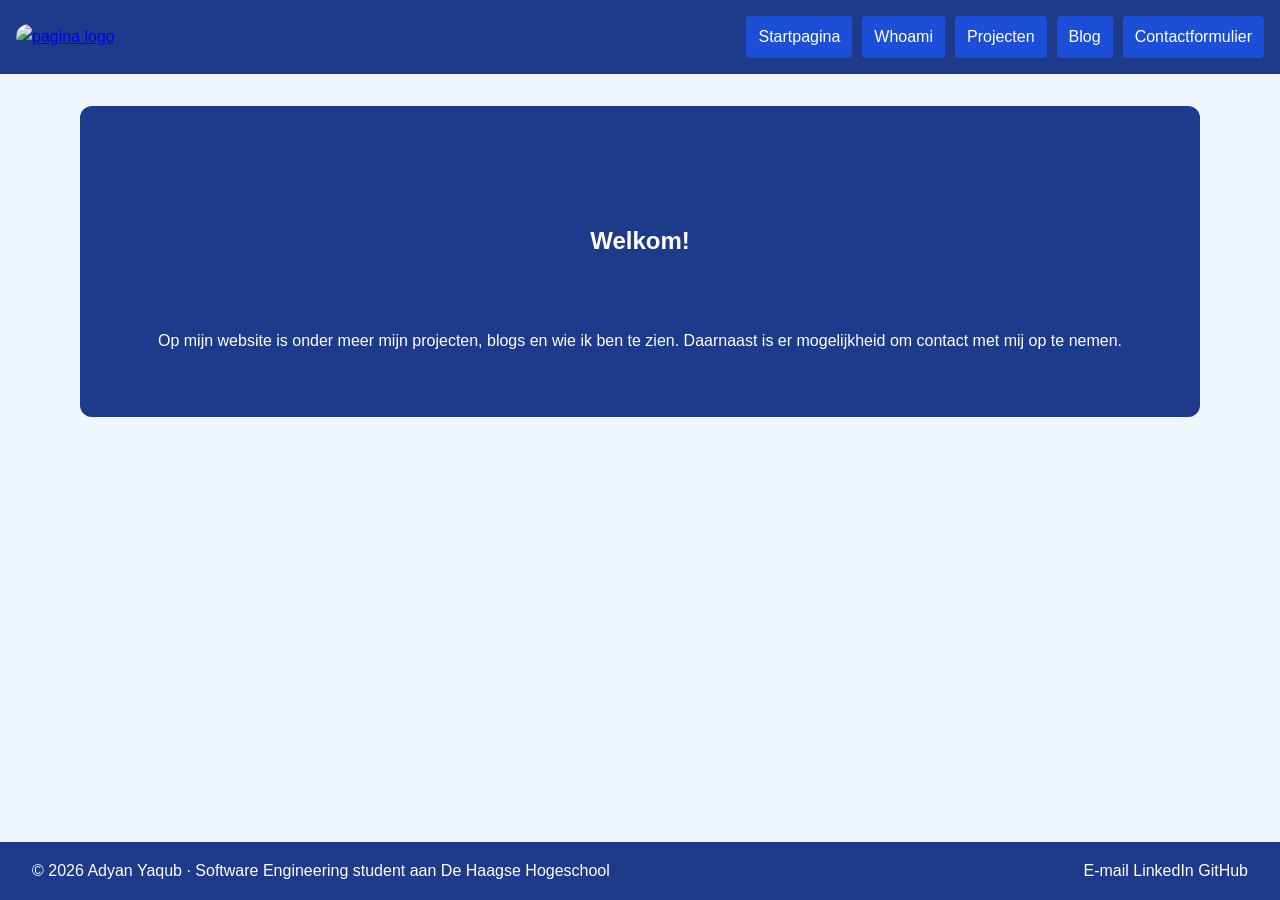
==== index.html @ 3f4cc69b "Vernieuwde eindversie" ====
<!DOCTYPE html>
<html lang="nl">

<head>
    <meta charset="UTF-8">
    <meta name="viewport" content="width=device-width, initial-scale=1.0">
    <title>Portfolio Website</title>
    <link rel="stylesheet" href="/index.css">
</head>

<body>

    <header>
        <a href="/index.html">
            <img id="Logo" src="/logo.png" alt="pagina logo">
        </a>

        <nav class="Navigatie" aria-label="Hoofdnavigatie">
            <a href="/index.html">Startpagina</a>
            <a href="/whoami.html">Whoami</a>
            <a href="/projecten.html">Projecten</a>
            <a href="/blog.html">Blog</a>
            <a href="/contactformulier.html">Contactformulier</a>
        </nav>
    </header>

    <main>

        <section class="Voorpagina" aria-labelledby="Voorpagina">
            <h1 class="Voorpagina">Welkom!</h1>
            <p>
               Op mijn website is onder meer mijn projecten, blogs en wie ik ben te zien. 
               Daarnaast is er mogelijkheid om contact met mij op te nemen.
            </p>


        </section>



    </main>

    <footer class="voettekst">
        <p>
            &copy; 2026 Adyan Yaqub · Software Engineering student
            aan De Haagse Hogeschool
        </p>

        <nav aria-label="Contact en sociale media" class="voettekst-links">
            <ul>
                <li>
                    <a href="mailto:yaqubadyan@gmail.com">E-mail</a>
                </li>
                <li>
                    <a href="https://nl.linkedin.com/in/adyan-yaqub-0ba299218">
                        LinkedIn
                    </a>
                </li>
                <li>
                    <a href="https://github.com/adyan-yaqub">
                        GitHub
                    </a>
                </li>
            </ul>
        </nav>
    </footer>

    <script src="index.js"></script>
</body>

</html>
---- index.css ----
body {
    min-height: 100vh;
    display: flex;
    flex-direction: column;
    margin: 0;
    font-family: Arial, sans-serif;
    color: #1a1a1a;
    background-color: #eff6ff;
    line-height: 1.6;

}

header {

    background-color: #1e3a8a;
    padding: 1em;
    display: flex;
    justify-content: space-between;
    align-items: center;
    gap: 15px;
}

#Logo {
    width: 100px;
    height: auto;
    border-radius: 25px;
}


 .Navigatie {
    display: flex;
    flex-wrap: wrap;
    gap: 10px;
}

.Navigatie a {
    text-decoration: none;
    color: #ffffff;
    background-color: #1d4ed8;
    padding: 8px 12px;
    border-radius: 4px;
}

.Navigatie a:hover {
    background-color: #1c2f63;;
}

a:focus-visible {
    outline: 3px solid #1a1a1a;
    outline-offset: 3px;
}

main {
    flex: 1;
    width: 100%;
    max-width: 70rem;
    margin: 0 auto;
    padding: 2rem;
}



.Voorpagina{
     color: #ffffff;
     background-color: #1e3a8a;
     text-align: center;
     padding: 3rem 1rem;
     border-radius: 12px;
}



h1 {
    color: #1e3a8a;
}


.voettekst{
    display: flex;
    flex-wrap: wrap;
    justify-content: space-between;
    align-items: center;
    gap: 1rem;
    padding: 1rem 2rem;
    background-color: #1e3a8a;
    color: #ffffff;
}


.voettekst p{
    margin: 0;

}

.voettekst a{
    color:#ffffff

}

footer nav{
    display: flex;
    justify-content: center;
    align-items: center;
    flex-wrap: wrap;
    gap: 25px;
}

footer a{
      color: #ffffff;
      text-decoration: none;
      font-size: 16px;

}

footer a:hover{
    cursor: pointer;
    text-decoration: underline;
}
footer ul{
    list-style: none;
    padding: 0;
    margin: 0;

}

footer li{
    display: inline;
}

.voettekst-links {
    display: flex;
    justify-content: center;
    align-items: center;
    gap: 25px;
    list-style: none;
}


@media (max-width: 480px) {
    header {
        flex-direction: column;
    }

    header nav {
        justify-content: center;
    }


    main {
        margin: 10px auto;
        padding: 15px;
    }
}
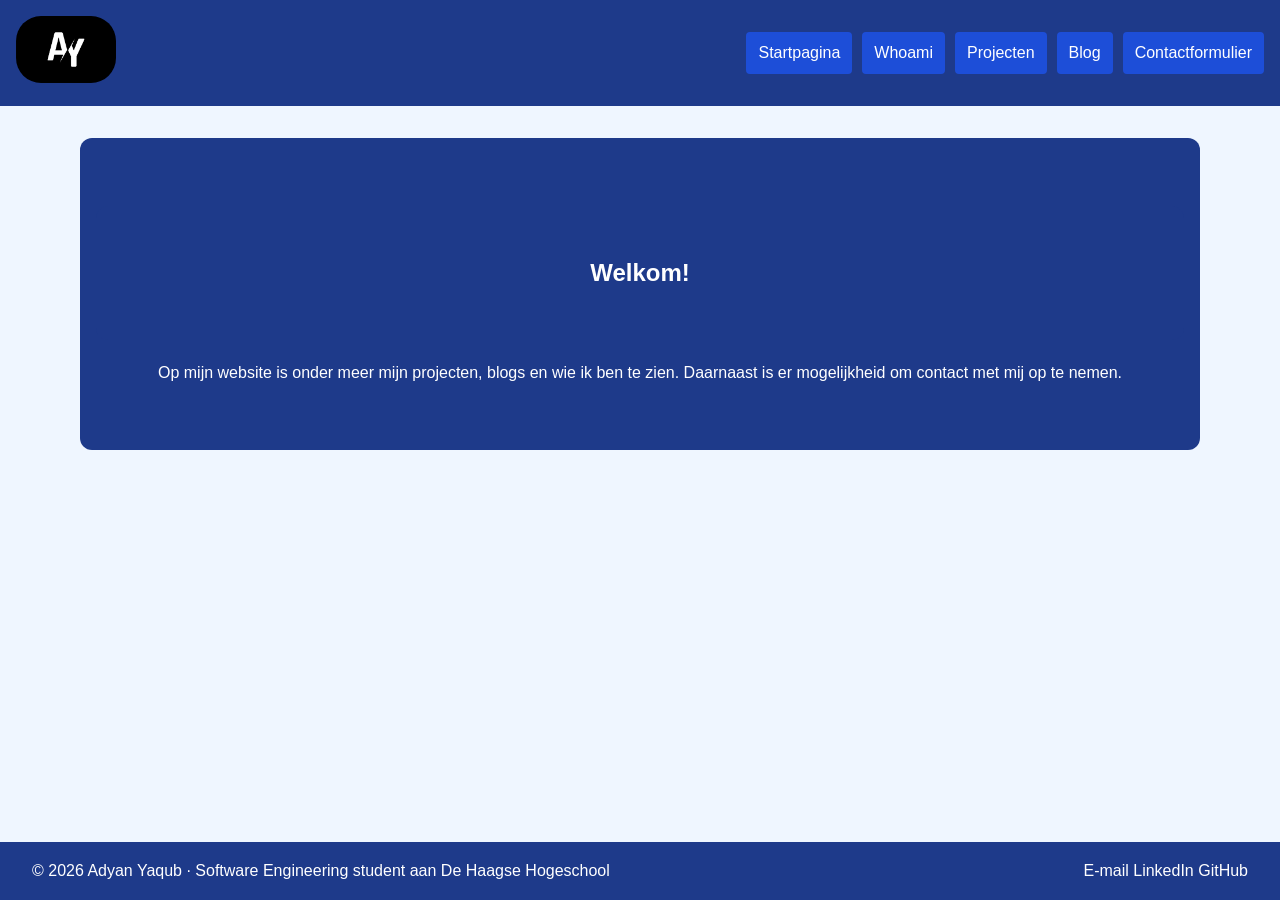
==== commit 5a7e9463: "Nieuw bestandsstructuur" ====
--- a/index.html
+++ b/index.html
@@ -5,22 +5,22 @@
     <meta charset="UTF-8">
     <meta name="viewport" content="width=device-width, initial-scale=1.0">
     <title>Portfolio Website</title>
-    <link rel="stylesheet" href="/index.css">
+    <link rel="stylesheet" href="Frontend/index.css">
 </head>
 
 <body>
 
     <header>
-        <a href="/index.html">
-            <img id="Logo" src="/logo.png" alt="pagina logo">
+        <a href="index.html">
+            <img id="Logo" src="Frontend/logo.png" alt="pagina logo">
         </a>
 
         <nav class="Navigatie" aria-label="Hoofdnavigatie">
-            <a href="/index.html">Startpagina</a>
-            <a href="/whoami.html">Whoami</a>
-            <a href="/projecten.html">Projecten</a>
-            <a href="/blog.html">Blog</a>
-            <a href="/contactformulier.html">Contactformulier</a>
+            <a href="index.html">Startpagina</a>
+            <a href="Frontend/whoami.html">Whoami</a>
+            <a href="Frontend/projecten.html">Projecten</a>
+            <a href="Frontend/blog.html">Blog</a>
+            <a href="Frontend/contactformulier.html">Contactformulier</a>
         </nav>
     </header>
 
@@ -29,14 +29,15 @@
         <section class="Voorpagina" aria-labelledby="Voorpagina">
             <h1 class="Voorpagina">Welkom!</h1>
             <p>
-               Op mijn website is onder meer mijn projecten, blogs en wie ik ben te zien. 
-               Daarnaast is er mogelijkheid om contact met mij op te nemen.
+                Op mijn website is onder meer mijn projecten, blogs en wie ik ben te zien.
+                Daarnaast is er mogelijkheid om contact met mij op te nemen.
             </p>
 
 
         </section>
 
 
+        <div id="output"></div>
 
     </main>
 
--- a/Frontend/index.css
+++ b/Frontend/index.css
@@ -0,0 +1,153 @@
+body {
+    min-height: 100vh;
+    display: flex;
+    flex-direction: column;
+    margin: 0;
+    font-family: Arial, sans-serif;
+    color: #1a1a1a;
+    background-color: #eff6ff;
+    line-height: 1.6;
+
+}
+
+header {
+
+    background-color: #1e3a8a;
+    padding: 1em;
+    display: flex;
+    justify-content: space-between;
+    align-items: center;
+    gap: 15px;
+}
+
+#Logo {
+    width: 100px;
+    height: auto;
+    border-radius: 25px;
+}
+
+
+ .Navigatie {
+    display: flex;
+    flex-wrap: wrap;
+    gap: 10px;
+}
+
+.Navigatie a {
+    text-decoration: none;
+    color: #ffffff;
+    background-color: #1d4ed8;
+    padding: 8px 12px;
+    border-radius: 4px;
+}
+
+.Navigatie a:hover {
+    background-color: #1c2f63;;
+}
+
+a:focus-visible {
+    outline: 3px solid #1a1a1a;
+    outline-offset: 3px;
+}
+
+main {
+    flex: 1;
+    width: 100%;
+    max-width: 70rem;
+    margin: 0 auto;
+    padding: 2rem;
+}
+
+
+
+.Voorpagina{
+     color: #ffffff;
+     background-color: #1e3a8a;
+     text-align: center;
+     padding: 3rem 1rem;
+     border-radius: 12px;
+}
+
+
+
+h1 {
+    color: #1e3a8a;
+}
+
+
+.voettekst{
+    display: flex;
+    flex-wrap: wrap;
+    justify-content: space-between;
+    align-items: center;
+    gap: 1rem;
+    padding: 1rem 2rem;
+    background-color: #1e3a8a;
+    color: #ffffff;
+}
+
+
+.voettekst p{
+    margin: 0;
+
+}
+
+.voettekst a{
+    color:#ffffff
+
+}
+
+footer nav{
+    display: flex;
+    justify-content: center;
+    align-items: center;
+    flex-wrap: wrap;
+    gap: 25px;
+}
+
+footer a{
+      color: #ffffff;
+      text-decoration: none;
+      font-size: 16px;
+
+}
+
+footer a:hover{
+    cursor: pointer;
+    text-decoration: underline;
+}
+footer ul{
+    list-style: none;
+    padding: 0;
+    margin: 0;
+
+}
+
+footer li{
+    display: inline;
+}
+
+.voettekst-links {
+    display: flex;
+    justify-content: center;
+    align-items: center;
+    gap: 25px;
+    list-style: none;
+}
+
+
+@media (max-width: 480px) {
+    header {
+        flex-direction: column;
+    }
+
+    header nav {
+        justify-content: center;
+    }
+
+
+    main {
+        margin: 10px auto;
+        padding: 15px;
+    }
+}
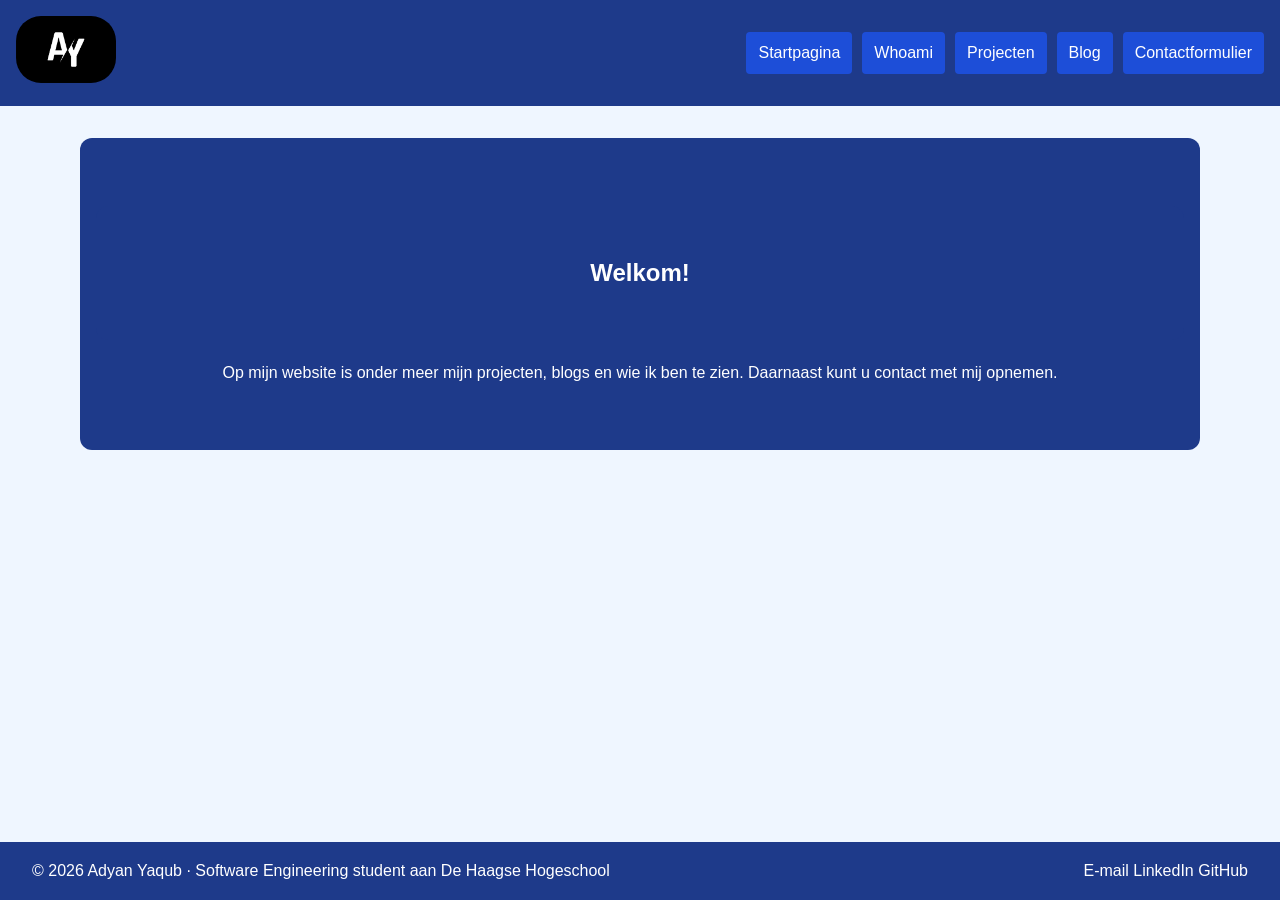
==== commit d2265a8e: "DOM-element, projectenlijst en contactformulier toegevoegd" ====
--- a/index.html
+++ b/index.html
@@ -28,16 +28,19 @@
 
         <section class="Voorpagina" aria-labelledby="Voorpagina">
             <h1 class="Voorpagina">Welkom!</h1>
-            <p>
+            <p class="Hoofdtekst">
                 Op mijn website is onder meer mijn projecten, blogs en wie ik ben te zien.
-                Daarnaast is er mogelijkheid om contact met mij op te nemen.
+                Daarnaast kunt u contact met mij opnemen.
             </p>
 
 
         </section>
 
 
-        <div id="output"></div>
+
+
+
+
 
     </main>
 
@@ -66,7 +69,7 @@
         </nav>
     </footer>
 
-    <script src="index.js"></script>
+    <script src="Frontend/index.js"></script>
 </body>
 
 </html>
--- a/Frontend/index.css
+++ b/Frontend/index.css
@@ -27,7 +27,7 @@
 }
 
 
- .Navigatie {
+.Navigatie {
     display: flex;
     flex-wrap: wrap;
     gap: 10px;
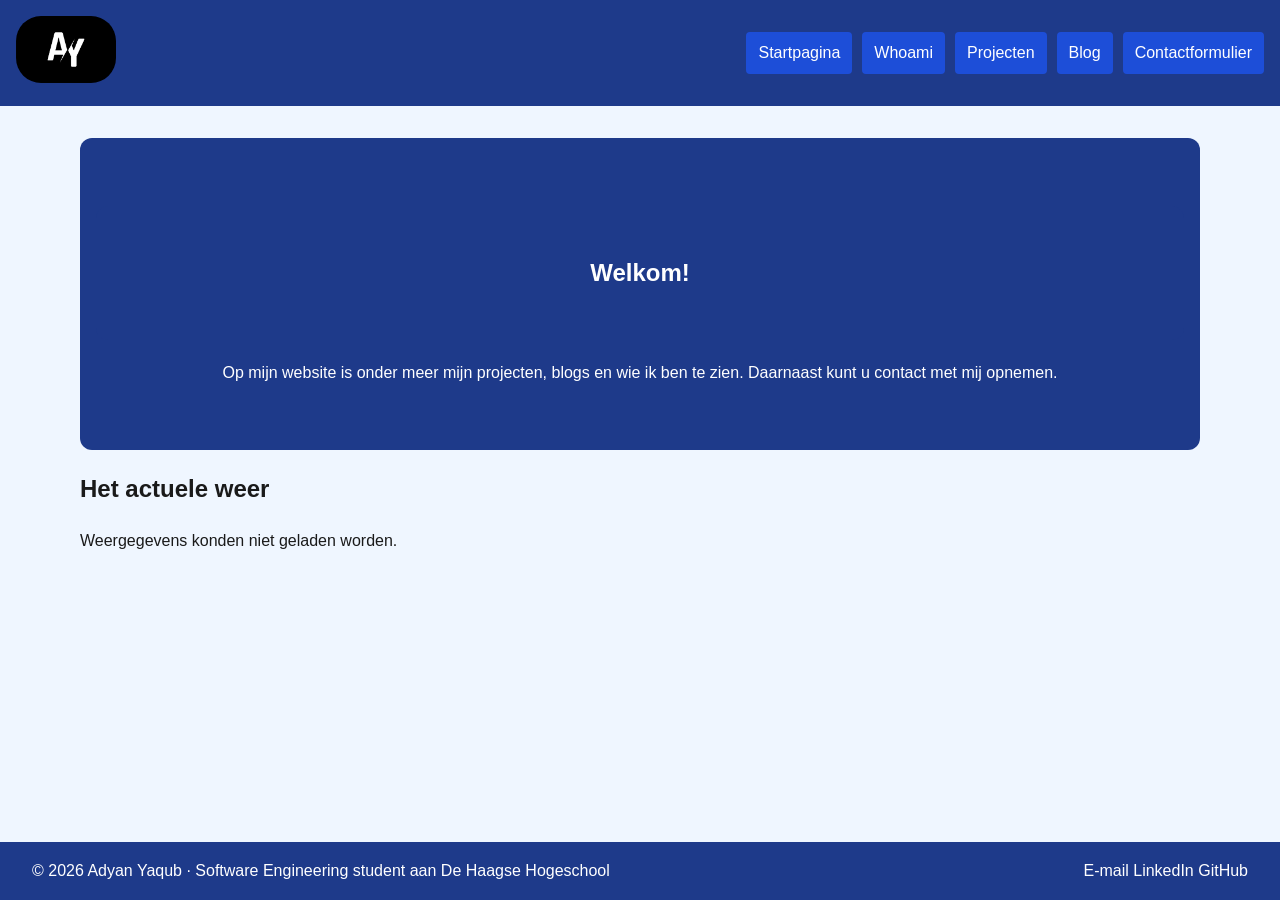
==== commit fd37eaf5: "Opdracht 2 done" ====
--- a/index.html
+++ b/index.html
@@ -36,8 +36,11 @@
 
         </section>
 
-
-
+        <!--API -->
+        <section>
+            <h2>Het actuele weer</h2>
+            <p id="weer-text">Weergegevens worden geladen...</p>
+        </section>
 
 
 
@@ -69,7 +72,7 @@
         </nav>
     </footer>
 
-    <script src="Frontend/index.js"></script>
+    <script src="Frontend/weer.js"></script>
 </body>
 
 </html>
